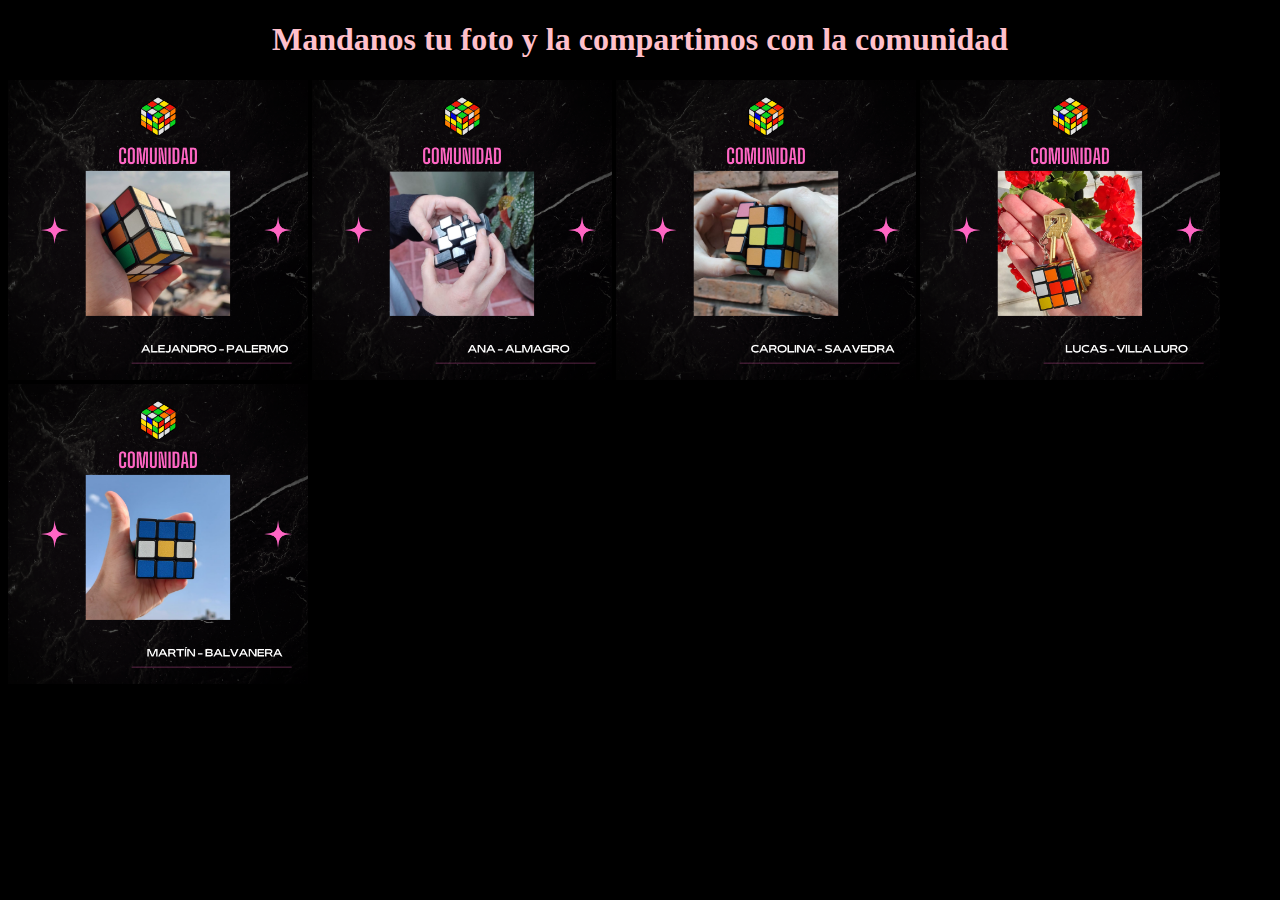
==== Comunidad envia tu cubo.html @ 8d6cc70c "se agrega el primer update" ====
<!DOCTYPE html>
<html lang="en">
<head>
    <meta charset="UTF-8">
    <meta http-equiv="X-UA-Compatible" content="IE=edge">
    <meta name="viewport" content="width=device-width, initial-scale=1.0">
    <title>Comunidad</title>
    <link rel="stylesheet" href="Estilos.css" />
</head>
<body>
    <header>
        <h1> Mandanos tu foto y la compartimos con la comunidad

        </h1>
    </header>
    
    <main>
        <img
        src="Comunidad Alejandro.png"
        width="300px">
        <img
        src="Comunidad Ana.png"
        width="300px"></a>
        <img
        src="Comunidad Carolina.png"
        width="300px">
        <img
        src="Comunidad Lucas.png"
        width="300px">
        <img
        src="Comunidad Martín.png"
        width="300px">




    </main>


    <footer>

    </footer>
</body>
</html>
---- Estilos.css ----
*{background-color: black;
  COLOR: pink;
 }
h2  {
    text-align: center;
    font-style: italic;
    }
h1  {
    text-align: center;
    }
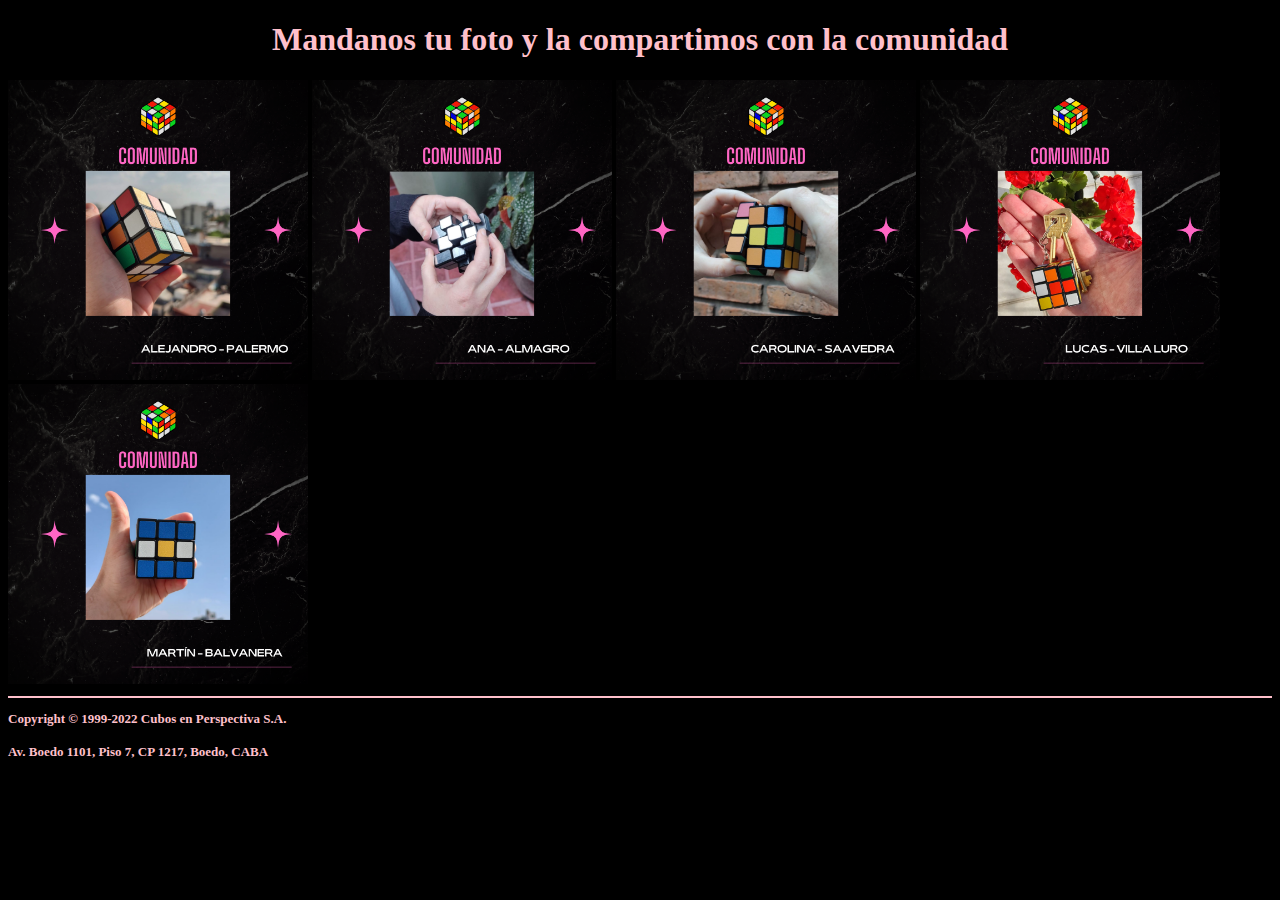
==== commit 9f634165: "update" ====
--- a/Comunidad envia tu cubo.html
+++ b/Comunidad envia tu cubo.html
@@ -38,7 +38,9 @@
 
 
     <footer>
-
+        <hr color="pink"/>
+        <h3>Copyright © 1999-2022 Cubos en Perspectiva S.A.</h3>  
+        <h4>Av. Boedo 1101, Piso 7, CP 1217, Boedo, CABA</h4>
     </footer>
 </body>
 </html>--- a/Estilos.css
+++ b/Estilos.css
@@ -8,5 +8,9 @@
 h1  {
     text-align: center;
     }
-
-    +h3 {
+    font-size: small;
+    }
+h4 {
+    font-size: small;
+    }